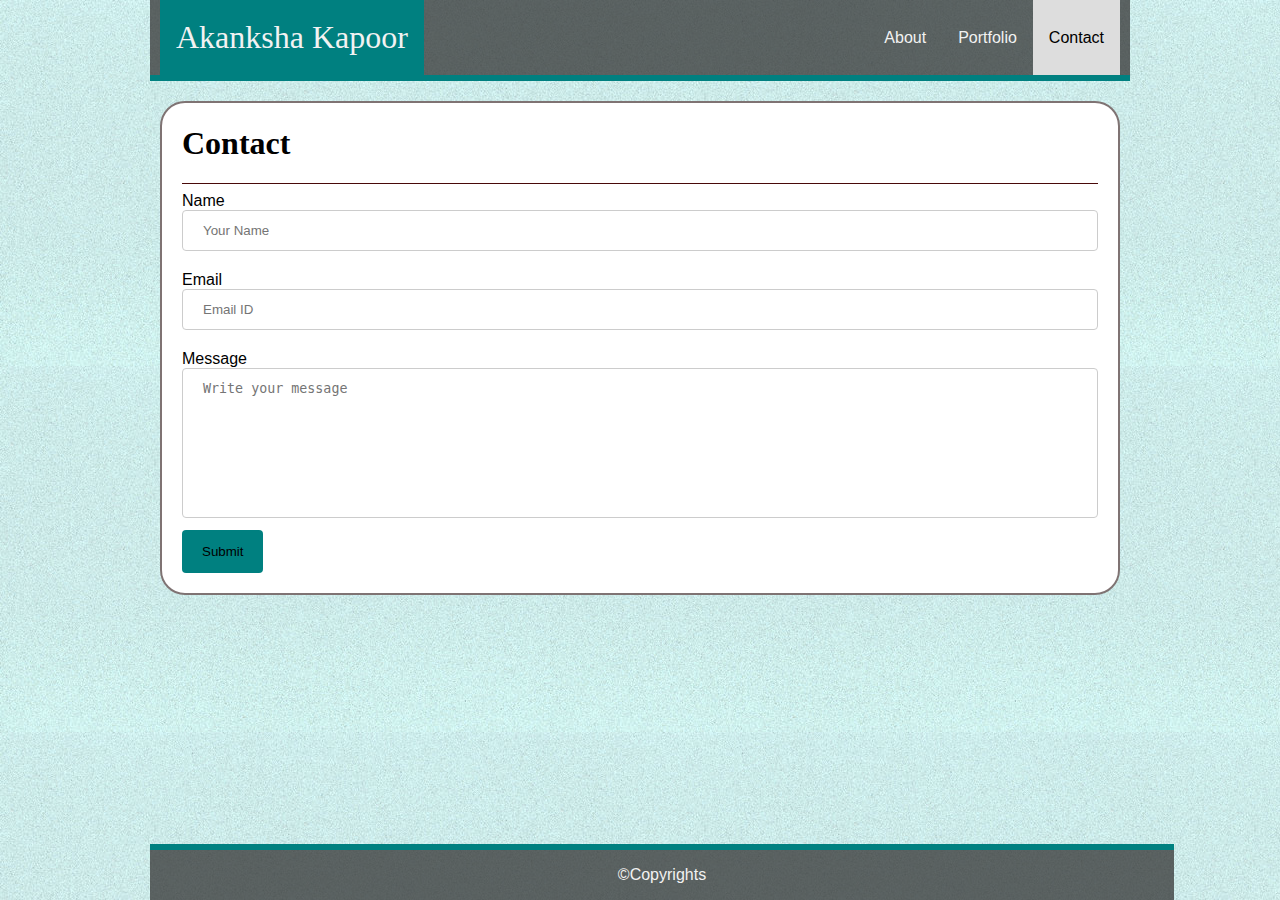
==== contact.html @ 607fc87c "added basic portfolio code" ====
<!DOCTYPE html>
<html lang="en">

<head>
    <meta charset="UTF-8">
    <meta name="viewport" content="width=device-width, initial-scale=1.0">
    <meta http-equiv="X-UA-Compatible" content="ie=edge">
    <link rel="stylesheet" type="text/css" href="assets/css/style.css">
    <link rel="icon" type="image/png" href="assets/images/Ak_Logo.jpg">
    <title>Akanksha Kapoor</title>
</head>

<body>
            <div class="container">
                    <div class="navHeader">
                            <nav class="navLinks">
                                <div class="name">
                                        <a href="index.html">Akanksha Kapoor</a>
                                </div>
                                <ul>
                                    <li><a href="contact.html" id="active">Contact</a></li>
                                    <li><a href="portfolio.html">Portfolio</a></li>
                                    <li><a href="index.html" >About</a></li>
                                </ul>
                            </nav>
                        </div>
        
                <!-- Content -->
                <section class="content">
                    <header>
                        <h1>Contact</h1>
                    </header>
                    <hr>
                    <div>
                        <form>
                            <label for="username">Name</label>
                            <input type="text" id="username" name="name" placeholder="Your Name">
            
                            <label for="useremail">Email</label>
                            <input type="email" id="useremail" name="email" placeholder="Email ID">
            
                            <label for="usermessage">Message</label>
                            <textarea class="usermessage" placeholder="Write your message"></textarea>
            
                            <input type="submit" value="Submit">
                        </form>
                    </div>
                </section>
            
                <!-- Footer -->
                <footer class="footer">
                    <p>&copy;Copyrights</p>
                </footer>
    </div>
</body>

</html>
---- assets/css/style.css ----
html {
  height: 100%;
  box-sizing: border-box;
}
.container{
  padding: 0.01em 150px;
}
/* Apply to all elements */
*,
*:before,
*:after {
box-sizing: inherit;
}

body {
  position: relative;
  margin: 0;
  padding-bottom: 70px;
  min-height: 100%;
  background-image: url(../images/background.jpg);
  background-repeat: repeat;
  font-family: 'Arial', 'Helvetica Neue', Helvetica, sans-serif;
}

h1, .name {
  font-family: 'Georgia', Times, 'Times New Roman', serif;
}

/* Overall Nav settings */
.navHeader {
  background-color: rgba(51, 51, 51, 0.75);
  border-bottom-color: teal;
  border-bottom-width: 6px;
  border-bottom-style: solid;
}

.navLinks {
overflow: hidden;
  max-width: 960px;
  margin: 0 auto;
}

.name {
float: left;
line-height: 75px;
  color: #f2f2f2;
  font-size: 2rem;
  background-color:teal;
}

/* Responsive Layout Adjustments */
@media only screen and (max-width: 300px) {
  .name {
      width: 100%;
  }
}

.name p {
margin: 0 20px;
  padding: 0;
}

.navLinks ul {
  margin: 0;
  padding: 0;
  list-style-type: none;
}

.navLinks a {
float: right;
text-decoration: none;
color: #f2f2f2;
padding: 0px 16px;
  line-height: 75px;
  -webkit-transition: background-color 2s;
  transition: background-color 2s;
}

.navLinks a:hover {
background-color:teal;
  color: black;
}

.navLinks a#active {
  background-color: #ddd;
  color: black;
}

/* Responsive Layout Adjustments */
@media only screen and (max-width: 700px) {
  .navLinks a {
      float: none;
      display: block;
      line-height: 25px;
  }

  .name {
      margin-right: 8px;
  }
}

/* Content Settings */
.content {
max-width: 960px;
  margin: 0 auto;
  background-color: white;
  padding: 0 20px 20px 20px;
  margin-top: 20px;
  border-radius: 25px;
  border: 2px solid #7F7373;
  overflow: auto;
}

.content hr {
  background-color: #490909;
  border: 0;
  height: 1px;
}

.row::after {
  display: table;
  clear: both;
}

.column {
  float: left;
  width: 33%;
}

.project-wrapper {
  height: 200px;
  width: 200px;
  position: relative;
  margin: 15px auto 0 auto;
  box-shadow: 5px 5px 5px 1px #aaa;
}

.project-wrapper:first-child {
  margin: 0 auto;
}

.project-wrapper p {
  position: absolute;
  top: 75%;
  left: 50%;
  width: 100%;
  text-align: center;
  background: #7f7373;
  transform: translate(-50%, -50%);
  padding: 15px 0;
  color: #ddd;
  font-weight: bold;
}

/* Stack vertically on screens <700px */
@media only screen and (max-width: 700px) {
  .column {
      width: 100%;
  }

  .project-wrapper:first-child {
      margin: 8px auto 0 auto;
  }
}

/* Form Style */
form label {
  display: block;
  margin-top: 20px;
}

form label:first-child {
  margin-top: 0;
}

input[type=text], input[type=email] {
  width: 100%;
  padding: 12px 20px;
  border-radius: 4px;
  border: 1px solid #ccc;
}

.usermessage {
  width: 100%;
  height: 150px;
  resize: none;
  border: 1px solid #ccc;
  padding: 12px 20px;
  border-radius: 4px;
}

input[type=submit] {
  background-color:teal;
  padding: 14px 20px;
  margin-top: 8px;
  border-radius: 4px;
  border: none;
}

input[type=submit]:hover {
  background-color: rgba(127, 115, 115, 0.75);
}

.profilePic {
  max-width: 10rem;
  height: auto;
  float: left;
  margin-right: 20px;
  border: 2px solid #333;
  padding: 2px;
  border-radius: 50%;
}

/* Responsive Layout Adjustments */
@media only screen and (max-width: 580px) {
  .profilePic {
      float: none;
      display: block;
      margin: 0 auto;
  }
}

.footer {
  border-top-color: teal;
  border-top-width: 6px;
  border-top-style: solid;
  position: absolute;
  bottom: 0;
  background-color: rgba(51, 51, 51, 0.75);
  text-align: center;
  color: #f2f2f2;
  width: 80%;
}
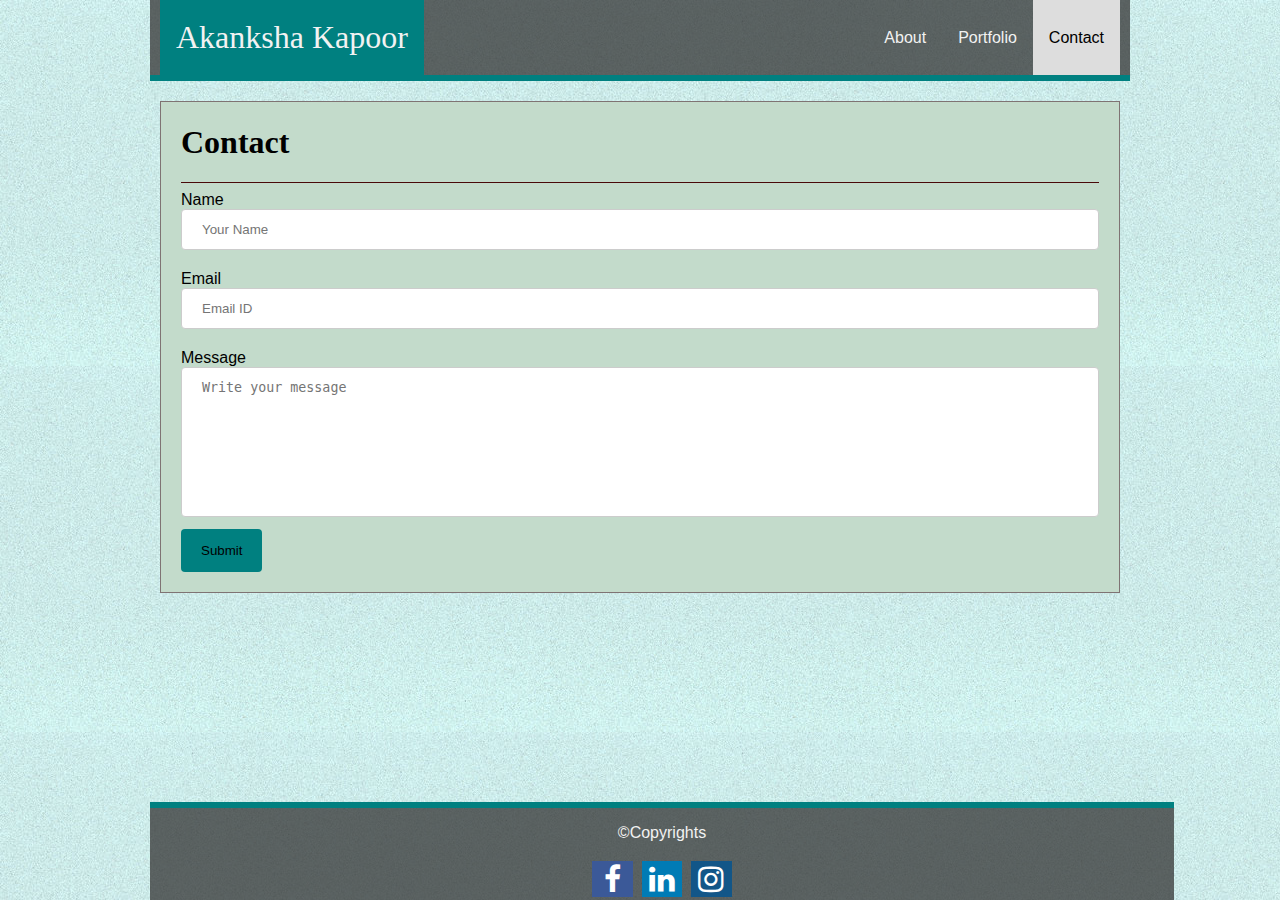
==== commit cbfa6443: "final project change" ====
--- a/contact.html
+++ b/contact.html
@@ -5,8 +5,9 @@
     <meta charset="UTF-8">
     <meta name="viewport" content="width=device-width, initial-scale=1.0">
     <meta http-equiv="X-UA-Compatible" content="ie=edge">
-    <link rel="stylesheet" type="text/css" href="assets/css/style.css">
-    <link rel="icon" type="image/png" href="assets/images/Ak_Logo.jpg">
+    <link rel="stylesheet" href="https://cdnjs.cloudflare.com/ajax/libs/font-awesome/4.7.0/css/font-awesome.min.css">
+    <link rel="stylesheet" type="text/css" href="./assets/css/style.css">
+    <link rel="icon" type="image/png" href="./assets/images/Ak_Logo.jpg">
     <title>Akanksha Kapoor</title>
 </head>
 
@@ -50,6 +51,9 @@
                 <!-- Footer -->
                 <footer class="footer">
                     <p>&copy;Copyrights</p>
+                    <a href="#" class="fa fa-facebook"></a>
+                    <a href="#" class="fa fa-linkedin"></a>  
+                    <a href="#" class="fa fa-instagram"></a>
                 </footer>
     </div>
 </body>
--- a/assets/css/style.css
+++ b/assets/css/style.css
@@ -103,12 +103,12 @@
 .content {
 max-width: 960px;
   margin: 0 auto;
-  background-color: white;
+  background-color:#c3dbcb;
   padding: 0 20px 20px 20px;
   margin-top: 20px;
-  border-radius: 25px;
-  border: 2px solid #7F7373;
+  border: 1px solid #7F7373;
   overflow: auto;
+  margin-bottom: 55px;
 }
 
 .content hr {
@@ -208,7 +208,7 @@
   margin-right: 20px;
   border: 2px solid #333;
   padding: 2px;
-  border-radius: 50%;
+  border-radius: 8px;
 }
 
 /* Responsive Layout Adjustments */
@@ -230,4 +230,36 @@
   text-align: center;
   color: #f2f2f2;
   width: 80%;
+}
+
+.fa {
+  padding: 3px;
+  font-size: 30px;
+  width: 4%;
+  text-align: center;
+  text-decoration: none;
+  margin: 3px 2px;
+}
+
+.fa:hover {
+    opacity: 0.7;
+}
+
+.fa-facebook {
+  background: #3B5998;
+  color: white;
+}
+
+.fa-linkedin {
+  background: #007bb5;
+  color: white;
+}
+
+.fa-instagram {
+  background: #125688;
+  color: white;
+}
+
+.alignTextCenter{
+  margin-left: 17%;
 }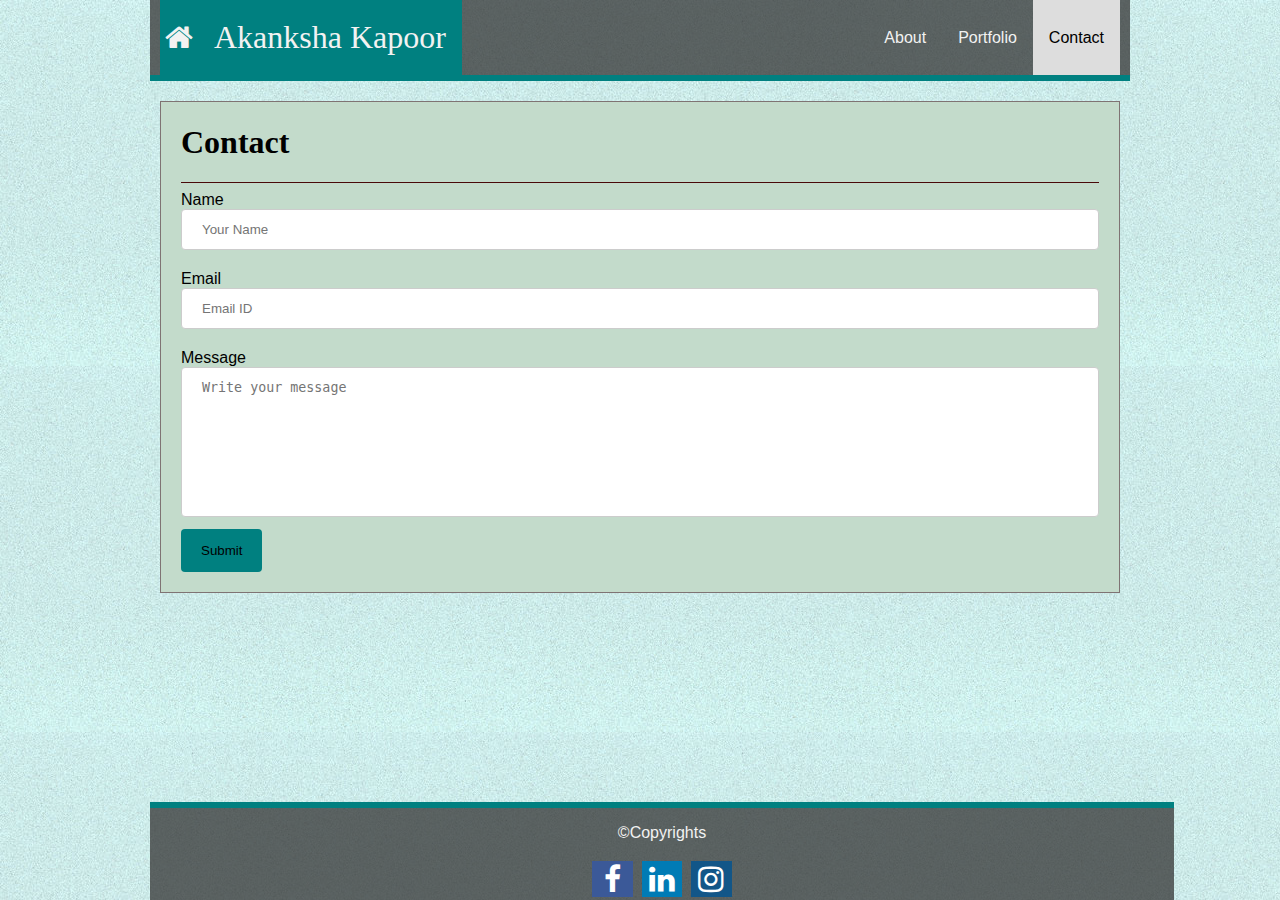
==== commit 55868a15: "Adding home pic" ====
--- a/contact.html
+++ b/contact.html
@@ -6,6 +6,7 @@
     <meta name="viewport" content="width=device-width, initial-scale=1.0">
     <meta http-equiv="X-UA-Compatible" content="ie=edge">
     <link rel="stylesheet" href="https://cdnjs.cloudflare.com/ajax/libs/font-awesome/4.7.0/css/font-awesome.min.css">
+    <!-- <link rel="stylesheet" type="text/css" href="./assets/css/reset.css"> -->
     <link rel="stylesheet" type="text/css" href="./assets/css/style.css">
     <link rel="icon" type="image/png" href="./assets/images/Ak_Logo.jpg">
     <title>Akanksha Kapoor</title>
@@ -16,7 +17,7 @@
                     <div class="navHeader">
                             <nav class="navLinks">
                                 <div class="name">
-                                        <a href="index.html">Akanksha Kapoor</a>
+                                        <i class="fa fa-home"></i><a href="index.html">Akanksha Kapoor</a>
                                 </div>
                                 <ul>
                                     <li><a href="contact.html" id="active">Contact</a></li>
--- a/assets/css/style.css
+++ b/assets/css/style.css
@@ -34,6 +34,12 @@
   border-bottom-style: solid;
 }
 
+/*responsive header*/
+@media screen and (max-width: 700px) {
+  .navHeader, .footer {   
+      flex-direction: column;
+  }
+}
 .navLinks {
 overflow: hidden;
   max-width: 960px;
@@ -262,4 +268,20 @@
 
 .alignTextCenter{
   margin-left: 17%;
-}+}
+
+.icon-bar {
+  width: 100%;
+  background-color: #555;
+  overflow: auto;
+}
+
+.icon-bar a {
+  float: left;
+  width: 20%;
+  text-align: center;
+  padding: 12px 0;
+  transition: all 0.3s ease;
+  color: white;
+  font-size: 36px;
+}
